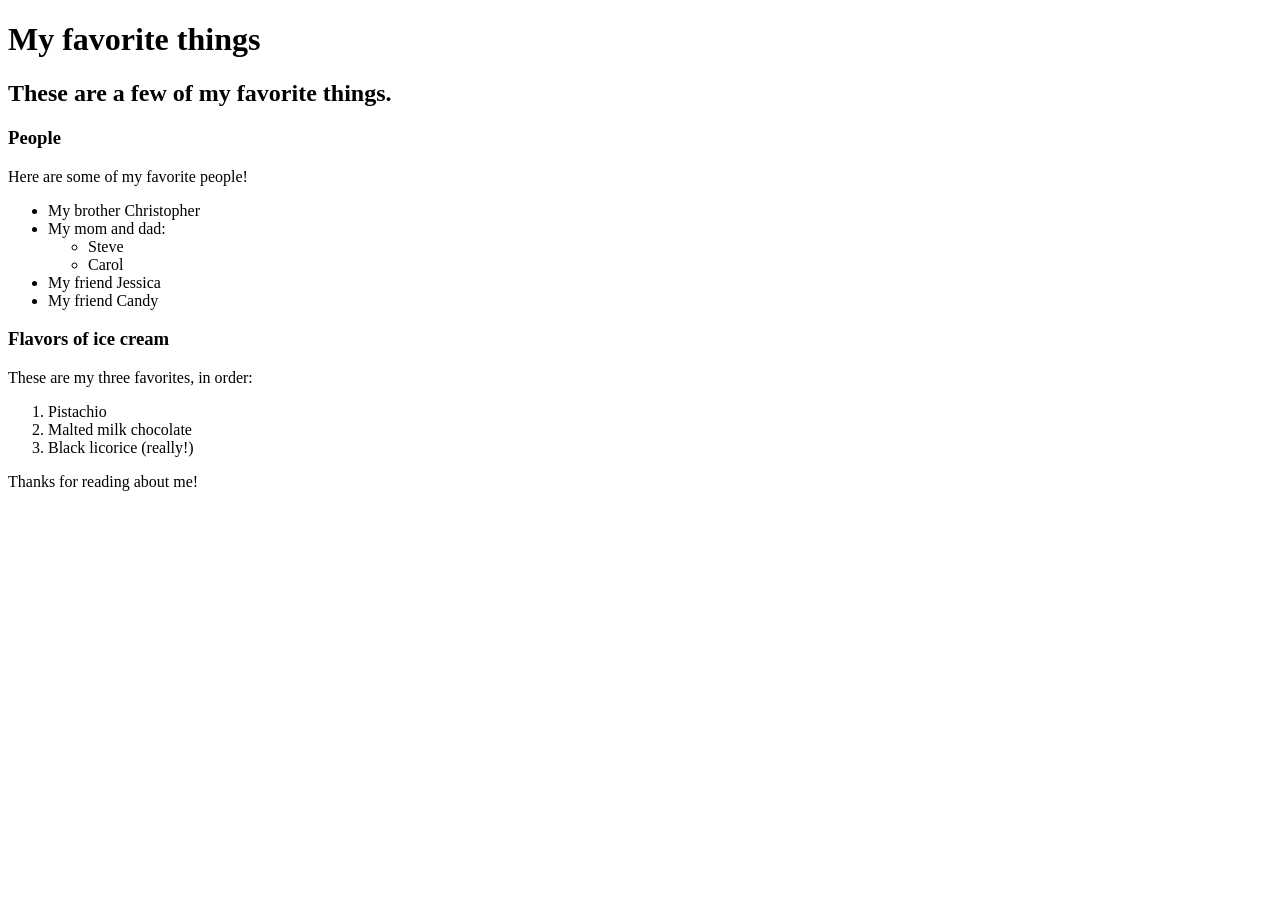
==== favorite-things.html @ 127fd6b6 "Add webpage with info on favorite things" ====
<!DOCTYPE html>
<html lang="en-US">
<head>
  <title>Michael's favorite things</title>
</head>
<body>
  <h1>My favorite things</h1>
  <h2>These are a few of my favorite things.</h2>

  <h3>People</h3>
  <p>Here are some of my favorite people!</p>
  <ul>
    <li>My brother Christopher</li>
    <li>My mom and dad:
      <ul>
        <li>Steve</li>
        <li>Carol</li>
      </ul>
    </li>
    <li>My friend Jessica</li>
    <li>My friend Candy</li>
  </ul>

  <h3>Flavors of ice cream</h3>
  <p>These are my three favorites, in order:</p>
  <ol>
    <li>Pistachio</li>
    <li>Malted milk chocolate</li>
    <li>Black licorice (really!)</li>
  </ol>

  <p>Thanks for reading about me!</p>
</body>
</html>
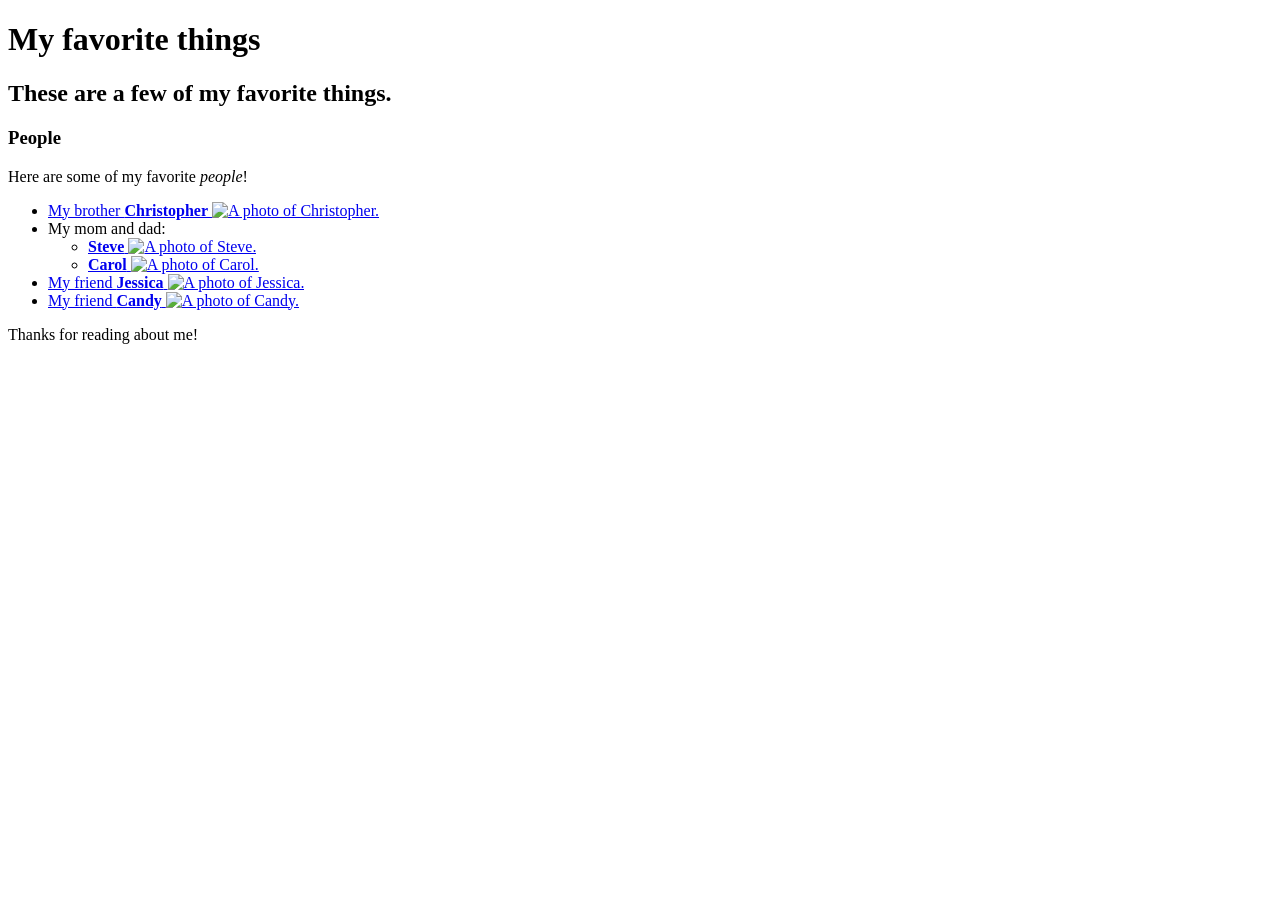
==== commit 9f3ff7e9: "Add inline elements and attributes, display photo(s), link to example HTML site" ====
--- a/favorite-things.html
+++ b/favorite-things.html
@@ -8,26 +8,44 @@
   <h2>These are a few of my favorite things.</h2>
 
   <h3>People</h3>
-  <p>Here are some of my favorite people!</p>
+  <p>Here are some of my favorite <em>people</em>!</p>
   <ul>
-    <li>My brother Christopher</li>
-    <li>My mom and dad:
+    <li>
+      <a href="http://www.example.com/christopher.html">
+        My brother <strong>Christopher</strong>
+        <img src="img/christopher.jpeg" alt="A photo of Christopher.">
+      </a>
+    </li>
+    <li>
+      My mom and dad:
       <ul>
-        <li>Steve</li>
-        <li>Carol</li>
+        <li>
+          <a href="http://www.example.com/steve.html">
+            <strong>Steve</strong>
+            <img src="img/steve.jpeg" alt="A photo of Steve.">
+          </a>
+        </li>
+        <li>
+          <a href="http://www.example.com/carol.html">
+            <strong>Carol</strong>
+            <img src="img/carol.jpeg" alt="A photo of Carol.">
+          </a>
+        </li>
       </ul>
     </li>
-    <li>My friend Jessica</li>
-    <li>My friend Candy</li>
+    <li>
+      <a href="http://www.example.com/jessica.html">
+        My friend <strong>Jessica</strong>
+        <img src="img/jessica.jpeg" alt="A photo of Jessica.">
+      </a>
+    </li>
+    <li>
+      <a href="http://www.example.com/candy.html">
+        My friend <strong>Candy</strong>
+        <img src="img/candy.jpeg" alt="A photo of Candy.">
+      </a>
+    </li>
   </ul>
-
-  <h3>Flavors of ice cream</h3>
-  <p>These are my three favorites, in order:</p>
-  <ol>
-    <li>Pistachio</li>
-    <li>Malted milk chocolate</li>
-    <li>Black licorice (really!)</li>
-  </ol>
 
   <p>Thanks for reading about me!</p>
 </body>
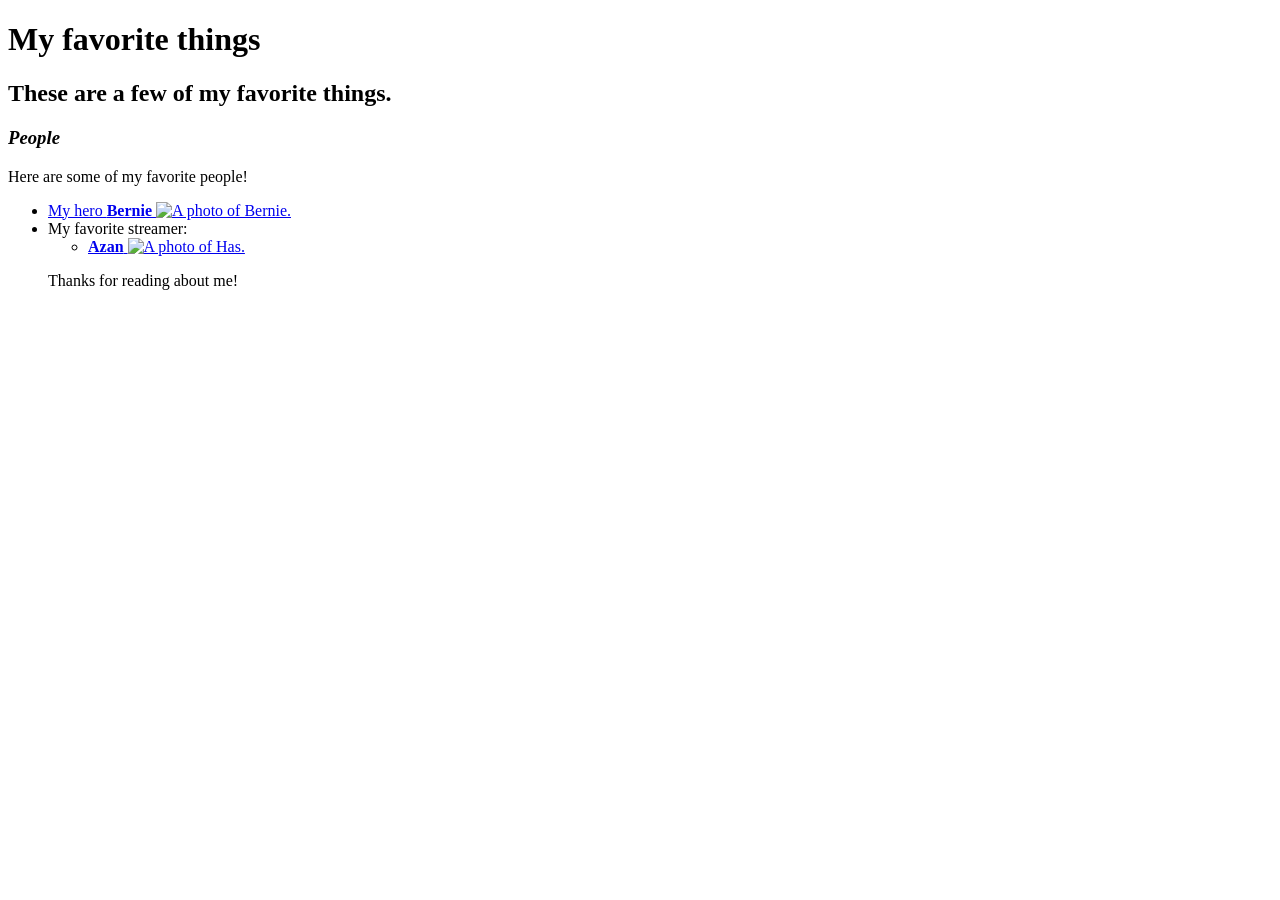
==== commit b918c1b9: "Add inline elements, external HTML links, display photos" ====
--- a/favorite-things.html
+++ b/favorite-things.html
@@ -6,47 +6,28 @@
 <body>
   <h1>My favorite things</h1>
   <h2>These are a few of my favorite things.</h2>
+  <h3><em>People</em></h3>
 
-  <h3>People</h3>
-  <p>Here are some of my favorite <em>people</em>!</p>
+  <p>Here are some of my favorite people!</p>
   <ul>
     <li>
-      <a href="http://www.example.com/christopher.html">
-        My brother <strong>Christopher</strong>
-        <img src="img/christopher.jpeg" alt="A photo of Christopher.">
+      <a href="https://sanders.senate.gov/">
+        My hero <strong>Bernie</strong>
+        <img src="img/bern.jpeg" alt="A photo of Bernie.">
       </a>
     </li>
     <li>
-      My mom and dad:
+      My favorite streamer:
       <ul>
         <li>
-          <a href="http://www.example.com/steve.html">
-            <strong>Steve</strong>
-            <img src="img/steve.jpeg" alt="A photo of Steve.">
+          <a href="http://www.twitch.tv/hasanabi">
+            <strong>Azan</strong>
+            <img src="img/azan.jpeg" alt="A photo of Has.">
           </a>
         </li>
-        <li>
-          <a href="http://www.example.com/carol.html">
-            <strong>Carol</strong>
-            <img src="img/carol.jpeg" alt="A photo of Carol.">
-          </a>
-        </li>
-      </ul>
-    </li>
-    <li>
-      <a href="http://www.example.com/jessica.html">
-        My friend <strong>Jessica</strong>
-        <img src="img/jessica.jpeg" alt="A photo of Jessica.">
-      </a>
-    </li>
-    <li>
-      <a href="http://www.example.com/candy.html">
-        My friend <strong>Candy</strong>
-        <img src="img/candy.jpeg" alt="A photo of Candy.">
-      </a>
-    </li>
   </ul>
 
   <p>Thanks for reading about me!</p>
+
 </body>
 </html>
